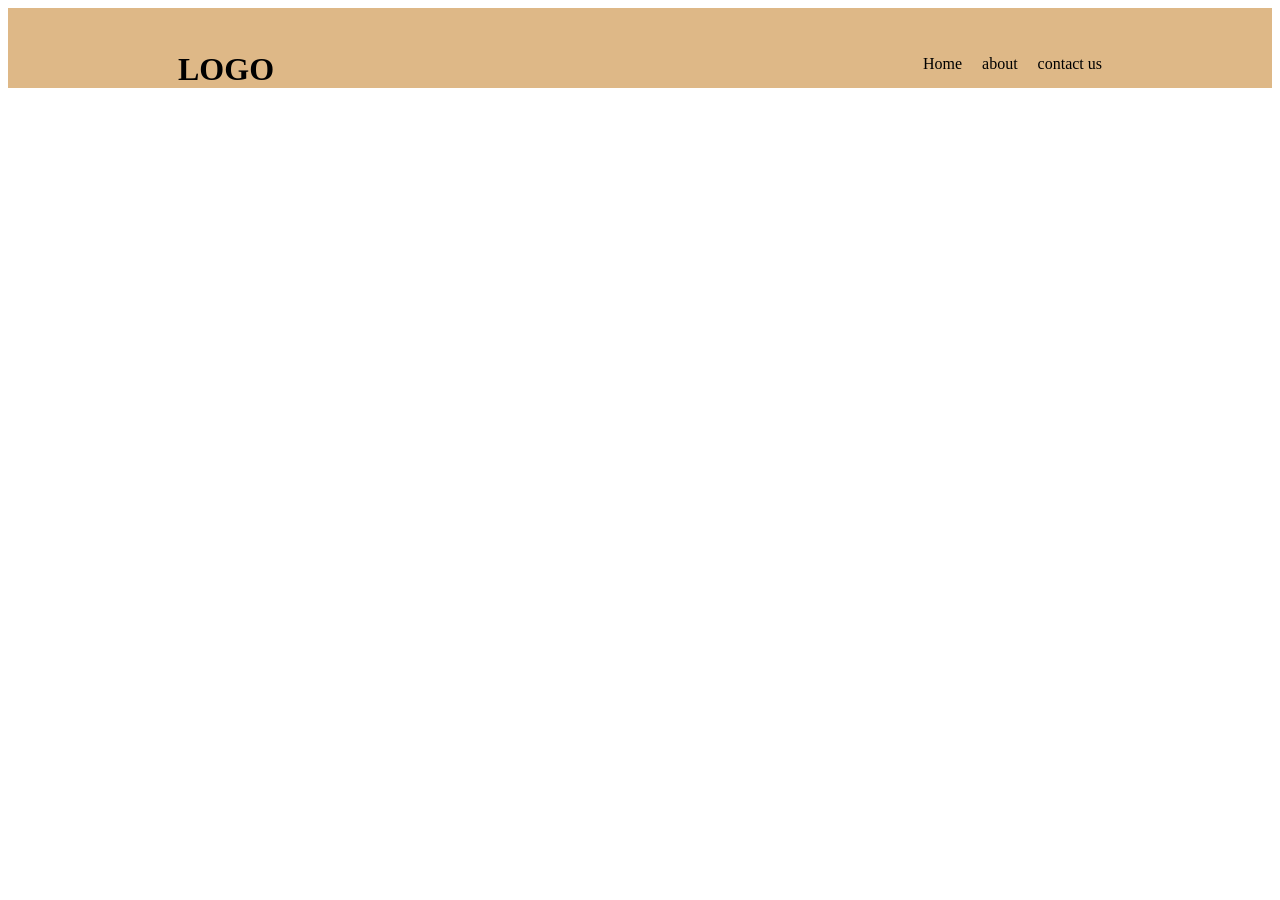
==== index.html @ 4979225e "bukhari" ====
<!DOCTYPE html>
<html lang="en">
<head>
    <meta charset="UTF-8">
    <meta name="viewport" content="width=device-width, initial-scale=1.0">
    <title>Document</title>
    <link rel="stylesheet" href="./style.css">
    <link rel="icon" href="./Assets/wp3260896.jpg">
</head>
<body>
    <div class="nav">
  <h1>LOGO</h1>
  <ul>
    
<li> <a href="#">Home</a></li>
<li> <a href="#">about</a></li>
<li> <a href="#">contact us</a></li>
  </ul>
</div>
</body>
</html>
---- style.css ----
.nav{
    height: 80px;
    background-color: burlywood;
 }
 .nav h1{
    float: left;
    line-height: 80px;
    margin-left: 170px;
 }
 .nav ul{
    float: right;
    list-style-type: none ;
    margin-right: 160px;

 }
 .nav ul li{
    float: left;
    line-height: 80px;
    margin: 0 10px;

 }
 .nav ul li a{

    text-decoration: none;
    color: black;
 }
.nav ul li a:hover{
    color: tomato;
}
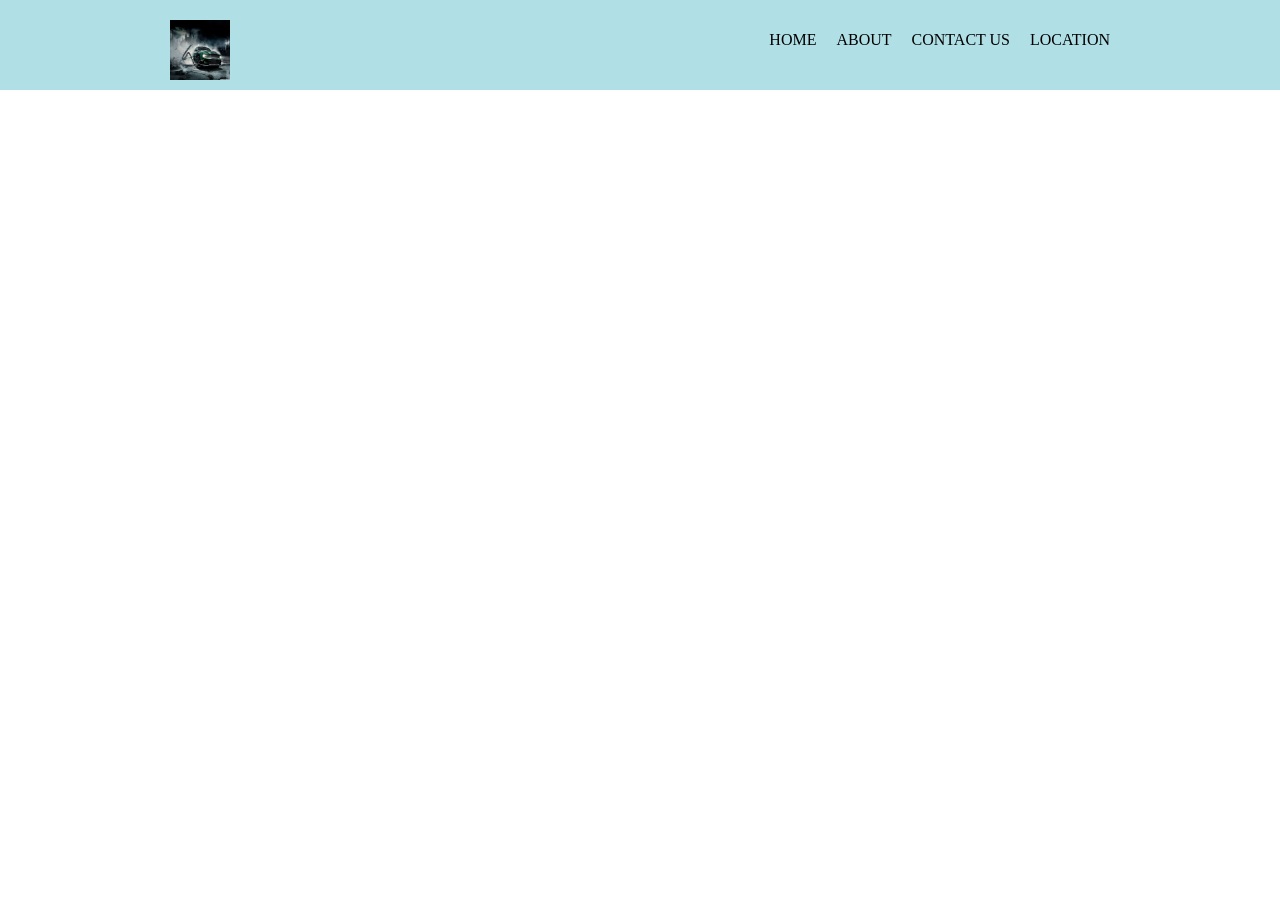
==== commit 829129c6: "shazzzy" ====
--- a/index.html
+++ b/index.html
@@ -8,7 +8,18 @@
     <link rel="icon" href="./Assets/wp3260896.jpg">
 </head>
 <body>
-    <div class="nav">
+  <div class="nav">
+  <img src="./Assets/wp3260896.jpg" alt="image" height="60" width="60">
+  <ul>
+    <li> <a href="#"> HOME</a></li>
+    <li> <a href="#"> ABOUT</a></li>
+    <li> <a href="#"> CONTACT US</a></li>
+    <li> <a href="#"> LOCATION</a></li>
+  </ul>
+</div>
+
+
+    <!-- <div class="nav">
   <h1>LOGO</h1>
   <ul>
     
@@ -16,6 +27,11 @@
 <li> <a href="#">about</a></li>
 <li> <a href="#">contact us</a></li>
   </ul>
-</div>
+</div> -->
+
+
+
+
+
 </body>
 </html>
--- a/style.css
+++ b/style.css
@@ -1,5 +1,6 @@
 
- .nav{
+
+ /* .nav{
     height: 80px;
     background-color: burlywood;
  }
@@ -27,4 +28,38 @@
  }
 .nav ul li a:hover{
     color: tomato;
+} */
+*{
+   margin:0
 }
+.nav{
+   margin: 0px;
+   height: 90px;
+   background-color: powderblue;
+}
+.nav img{
+   float: left;
+    line-height: 80px;
+    margin-left: 170px;
+    margin-top: 20px;
+}
+.nav ul{
+    float: right;
+    list-style-type: none ;
+    margin-right: 160px;
+
+ }
+.nav ul li{
+    float: left;
+    line-height: 80px;
+    margin: 0 10px;
+
+ }
+ .nav ul li a{
+
+    text-decoration: none;
+    color: black;
+ }
+.nav ul li a:hover{
+    color: brown;
+}
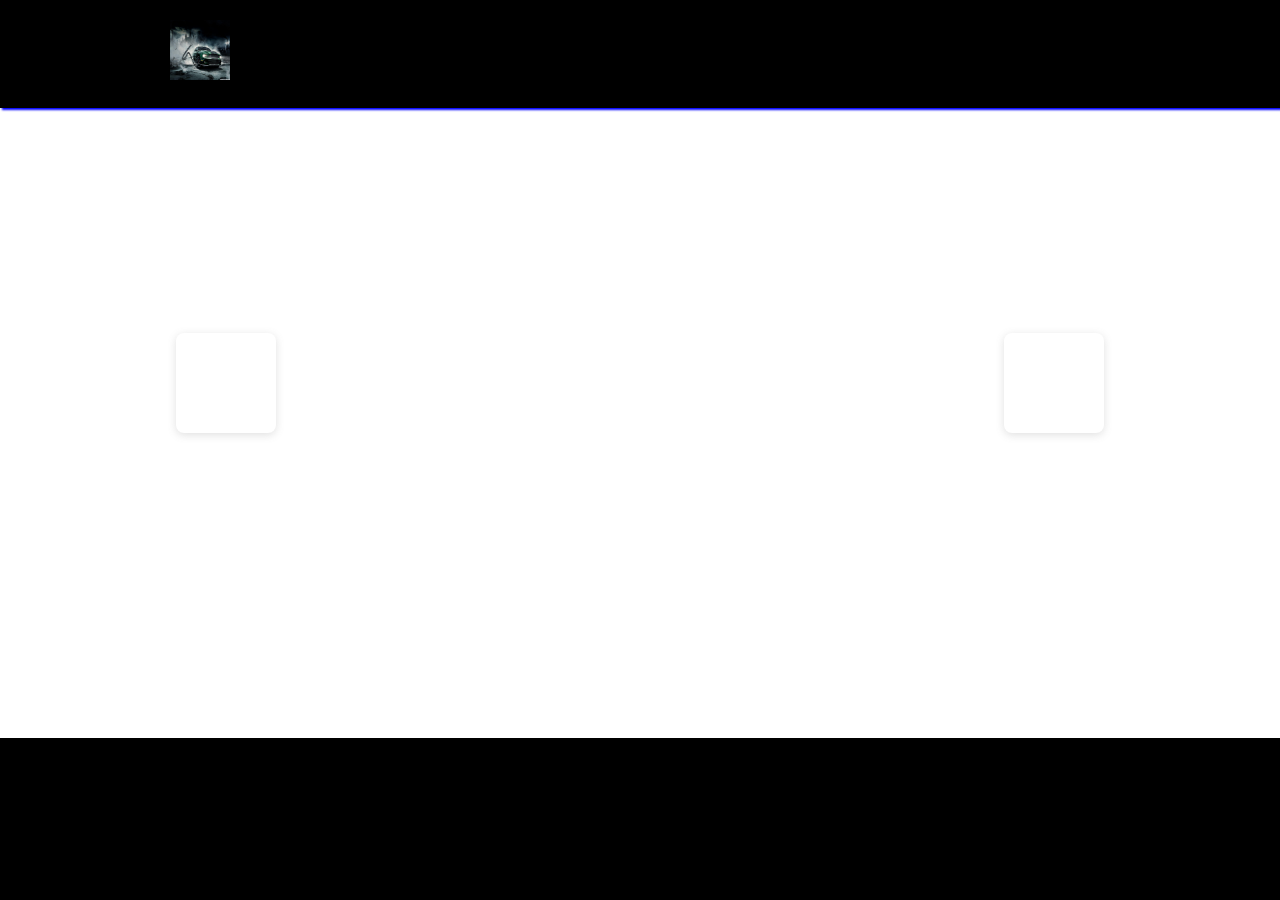
==== commit 874a2e1e: "shazzzz" ====
--- a/index.html
+++ b/index.html
@@ -8,6 +8,7 @@
     <link rel="icon" href="./Assets/wp3260896.jpg">
 </head>
 <body>
+  <!-- nav bar -->
   <div class="nav">
   <img src="./Assets/wp3260896.jpg" alt="image" height="60" width="60">
   <ul>
@@ -19,18 +20,17 @@
 </div>
 
 
-    <!-- <div class="nav">
-  <h1>LOGO</h1>
-  <ul>
-    
-<li> <a href="#">Home</a></li>
-<li> <a href="#">about</a></li>
-<li> <a href="#">contact us</a></li>
-  </ul>
-</div> -->
+  
 
+<!-- content area -->
+<div class="content">
 
+  <div class="card1"></div>
+  <div class="card2"></div>
 
+</div>
+<!-- bottom bar -->
+ <div class="footer"></div>
 
 
 </body>
--- a/style.css
+++ b/style.css
@@ -1,45 +1,19 @@
 
 
- /* .nav{
-    height: 80px;
-    background-color: burlywood;
- }
- .nav h1{
-    float: left;
-    line-height: 80px;
-    margin-left: 170px;
- }
- .nav ul{
-    float: right;
-    list-style-type: none ;
-    margin-right: 160px;
-
- }
- .nav ul li{
-    float: left;
-    line-height: 80px;
-    margin: 0 10px;
-
- }
- .nav ul li a{
-
-    text-decoration: none;
-    color: black;
- }
-.nav ul li a:hover{
-    color: tomato;
-} */
 *{
    margin:0
 }
 .nav{
-   margin: 0px;
-   height: 90px;
-   background-color: powderblue;
+  
+   /* height: 90px; */
+   height: 12vh;
+   background-color: black;
+   box-shadow: 2px 2px 2px blue;
+
 }
 .nav img{
    float: left;
-    line-height: 80px;
+    line-height: 10vh;
     margin-left: 170px;
     margin-top: 20px;
 }
@@ -61,5 +35,44 @@
     color: black;
  }
 .nav ul li a:hover{
-    color: brown;
+    color: tomato;
+}
+.nav ul li a:active{
+   color: purple;
+}
+.nav ul li a:visited{
+   color: white;
+}
+
+.content{
+   clear: both;
+   /* background-color: grey; */
+   /* height: 515px; */
+   height: 70vh;
+}
+.card1 , .card2{
+   height: 100px;
+   width: 100px;
+   background-color: white;
+   margin-top: 25vh;
+   border-radius: 8px;
+   box-shadow: rgba(99, 99, 99, 0.2) 0px 2px 8px 0px;
+
+}
+.card1{
+   float: left;
+   margin-left: 176px;
+   
+}
+.card2{
+   float: right;
+   margin-right: 176px;
+}
+
+
+
+.footer{
+   background-color: black;
+   /* height: 100px; */
+   height: 18vh;
 }
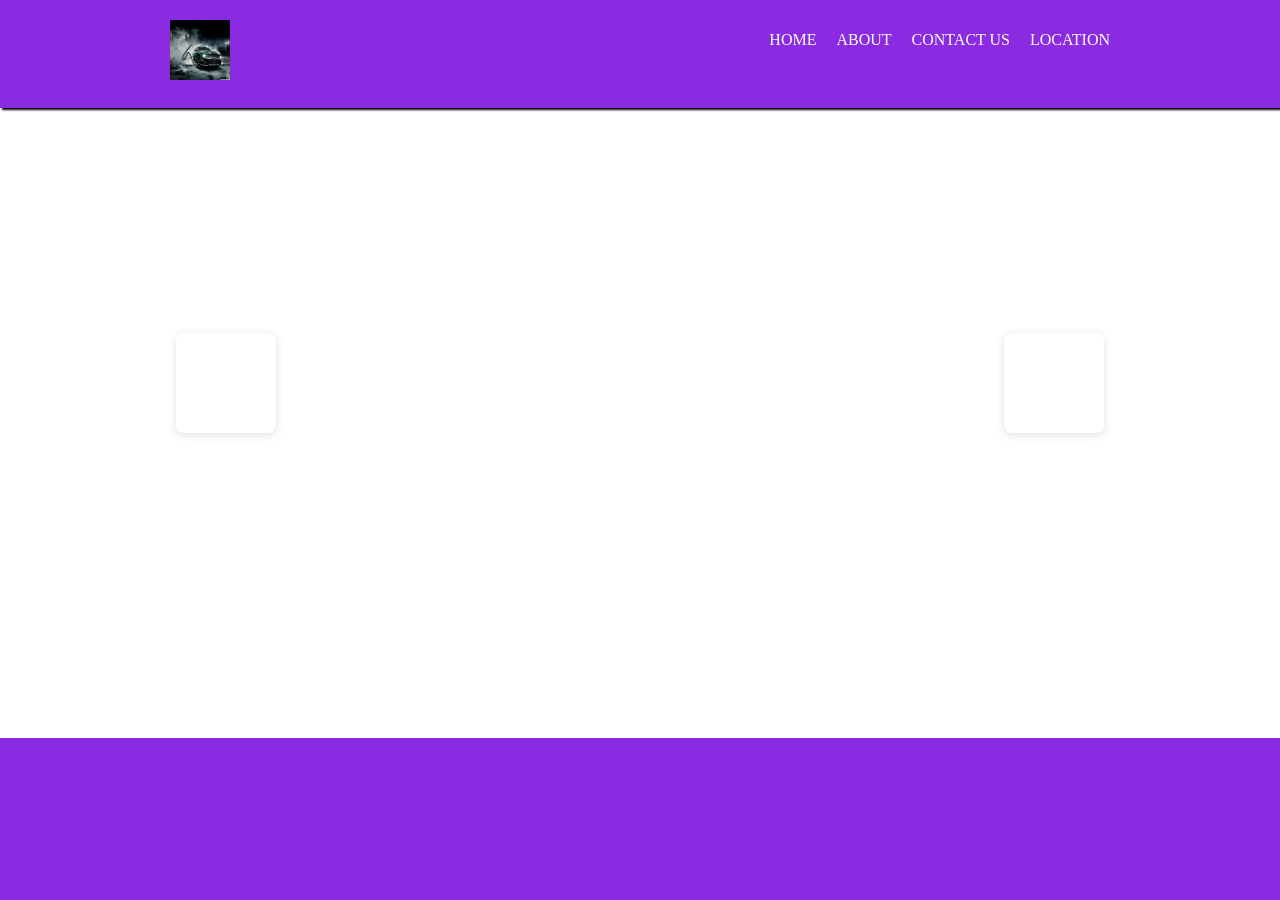
==== commit b62a4456: "iauhyiu" ====
--- a/index.html
+++ b/index.html
@@ -13,7 +13,7 @@
   <img src="./Assets/wp3260896.jpg" alt="image" height="60" width="60">
   <ul>
     <li> <a href="#"> HOME</a></li>
-    <li> <a href="#"> ABOUT</a></li>
+    <li> <a href="file:///C:/Users/Admin/Desktop/html%20learn/style%20css/routes/about.html"> ABOUT</a></li>
     <li> <a href="#"> CONTACT US</a></li>
     <li> <a href="#"> LOCATION</a></li>
   </ul>
--- a/style.css
+++ b/style.css
@@ -7,8 +7,8 @@
   
    /* height: 90px; */
    height: 12vh;
-   background-color: black;
-   box-shadow: 2px 2px 2px blue;
+   background-color: blueviolet ;
+   box-shadow: 2px 2px 2px black;
 
 }
 .nav img{
@@ -32,7 +32,7 @@
  .nav ul li a{
 
     text-decoration: none;
-    color: black;
+    color: white;
  }
 .nav ul li a:hover{
     color: tomato;
@@ -41,7 +41,7 @@
    color: purple;
 }
 .nav ul li a:visited{
-   color: white;
+   color: skyblue;
 }
 
 .content{
@@ -72,7 +72,7 @@
 
 
 .footer{
-   background-color: black;
+   background-color: blueviolet;
    /* height: 100px; */
    height: 18vh;
 }
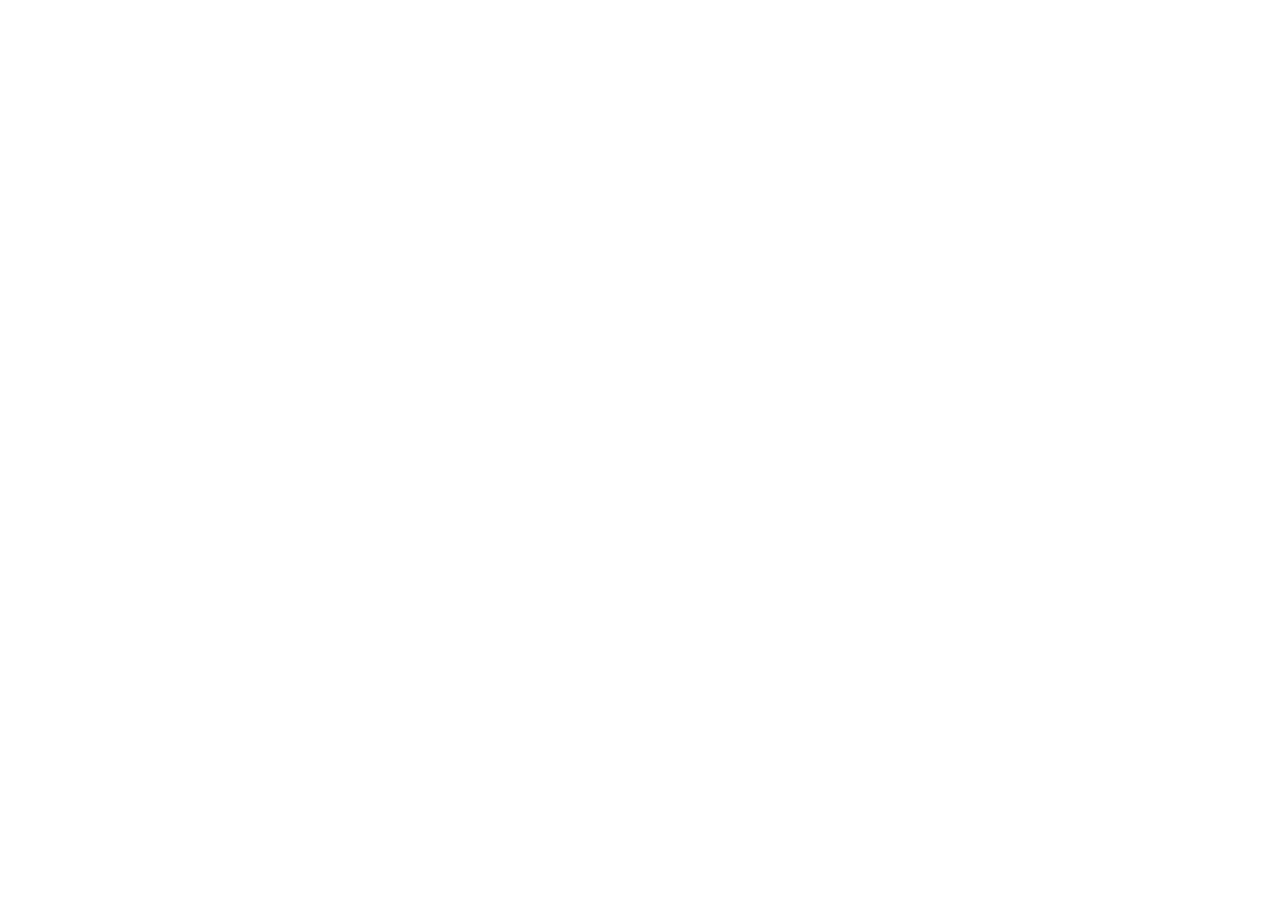
==== commit d3f5aa19: "shaz" ====
--- a/index.html
+++ b/index.html
@@ -4,34 +4,77 @@
     <meta charset="UTF-8">
     <meta name="viewport" content="width=device-width, initial-scale=1.0">
     <title>Document</title>
-    <link rel="stylesheet" href="./style.css">
-    <link rel="icon" href="./Assets/wp3260896.jpg">
 </head>
 <body>
-  <!-- nav bar -->
-  <div class="nav">
-  <img src="./Assets/wp3260896.jpg" alt="image" height="60" width="60">
-  <ul>
-    <li> <a href="#"> HOME</a></li>
-    <li> <a href="file:///C:/Users/Admin/Desktop/html%20learn/style%20css/routes/about.html"> ABOUT</a></li>
-    <li> <a href="#"> CONTACT US</a></li>
-    <li> <a href="#"> LOCATION</a></li>
-  </ul>
-</div>
+    
+    <script>
+        // dispaly outout
+
+        // console.log("hello world");
+        // console.warn("this is a warning");
+        // console.info("this is information");
+        // alert("alert");
+        // console.error("this is error");
+        // console.log("20+25");
+
+        // variable legal and illegal
+
+         var firstName ; // camel case writing
+         var Firstname ; // pascal case writing
+         var first_name; // snake case writing
+         var first1name; // number case writing
+         var $first$name; // symbol case writing
 
 
-  
+        // 03 math operation
 
-<!-- content area -->
-<div class="content">
+        // var num1 = 5;
+        // var num2 = 10;
+        // var total = num1 + num2;
+        // console.log(total);
 
-  <div class="card1"></div>
-  <div class="card2"></div>
+// string operation
 
-</div>
-<!-- bottom bar -->
- <div class="footer"></div>
+        // var num1 = "5";
+        // var num2 = "10";
+        // var total = num1 + num2;
+        // console.log(total);
 
+        //  var num1 = 50;
+        // var num2 = 20;
+        // var total = num1 ^ num2;
+        // console.log(total);
+
+        var a = 5;
+        var b = 10;
+
+        a = a^b; //5+10 = 15
+        b = a^b; // 15-5 = 10
+        a = a^b; //10-5 = 5
+
+        console.log(a,b);
+
+
+        
+        var a = 5;
+        var b = 10;
+
+        a = a+b; //5+10 = 15
+        b = a-b; // 15-10 = 5
+        a = a-b; //10-5 = 5
+
+        console.log(a,b);
+
+        var a = 5;
+        var b = 10;
+
+        
+        [a,b]=[b,a]
+        console.log(a,b);
+
+        
+
+    </script>
 
 </body>
 </html>
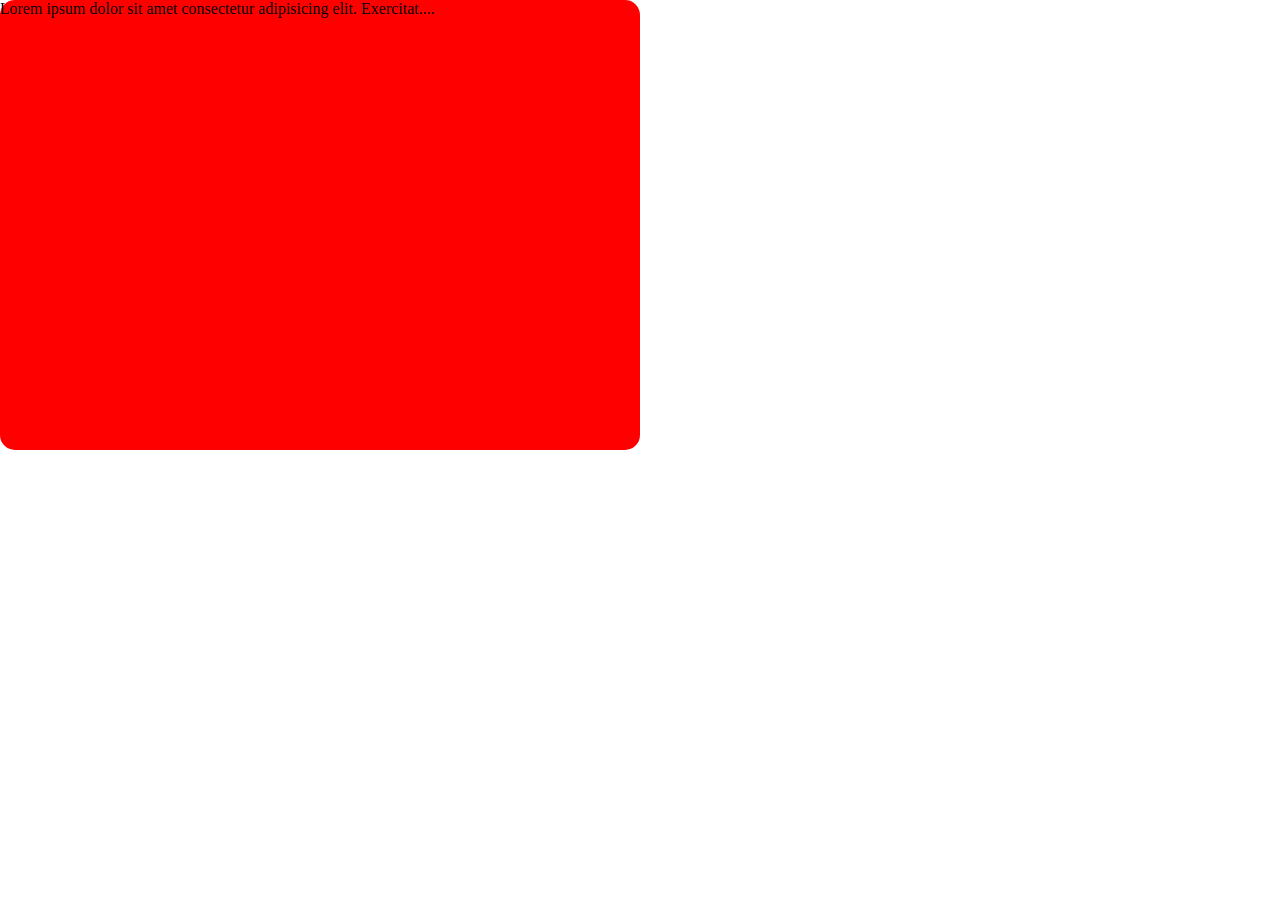
==== commit 603da810: "shashshs" ====
--- a/index.html
+++ b/index.html
@@ -1,80 +1,514 @@
-<!DOCTYPE html>
+<!doctype html>
 <html lang="en">
-<head>
-    <meta charset="UTF-8">
-    <meta name="viewport" content="width=device-width, initial-scale=1.0">
+  <head>
+    <meta charset="UTF-8" />
+    <meta name="viewport" content="width=device-width, initial-scale=1.0" />
     <title>Document</title>
-</head>
-<body>
-    
+  </head>
+   <style>
+        *{
+            margin: 0;
+       
+        }
+        
+        
+    </style>
+  <body>
+
+    <!-- <button onclick="sm()">click me</button> -->
+    <div id="demo" style="height: 50vh; width: 50%;">
+      Lorem ipsum dolor sit amet consectetur adipisicing elit. Exercitat....
+    </div>
+   
+
     <script>
-        // dispaly outout
-
-        // console.log("hello world");
-        // console.warn("this is a warning");
-        // console.info("this is information");
-        // alert("alert");
-        // console.error("this is error");
-        // console.log("20+25");
-
-        // variable legal and illegal
-
-         var firstName ; // camel case writing
-         var Firstname ; // pascal case writing
-         var first_name; // snake case writing
-         var first1name; // number case writing
-         var $first$name; // symbol case writing
-
-
-        // 03 math operation
-
-        // var num1 = 5;
-        // var num2 = 10;
-        // var total = num1 + num2;
-        // console.log(total);
-
-// string operation
-
-        // var num1 = "5";
-        // var num2 = "10";
-        // var total = num1 + num2;
-        // console.log(total);
-
-        //  var num1 = 50;
-        // var num2 = 20;
-        // var total = num1 ^ num2;
-        // console.log(total);
-
-        var a = 5;
-        var b = 10;
-
-        a = a^b; //5+10 = 15
-        b = a^b; // 15-5 = 10
-        a = a^b; //10-5 = 5
-
-        console.log(a,b);
-
-
-        
-        var a = 5;
-        var b = 10;
-
-        a = a+b; //5+10 = 15
-        b = a-b; // 15-10 = 5
-        a = a-b; //10-5 = 5
-
-        console.log(a,b);
-
-        var a = 5;
-        var b = 10;
-
-        
-        [a,b]=[b,a]
-        console.log(a,b);
-
-        
+      // dispaly outout
+
+      // console.log("hello world");
+      // console.warn("this is a warning");
+      // console.info("this is information");
+      // alert("alert");
+      // console.error("this is error");
+      // console.log("20+25");
+
+      // variable legal and illegal
+
+      //  var firstName ; // camel case writing
+      //  var Firstname ; // pascal case writing
+      //  var first_name; // snake case writing
+      //  var first1name; // number case writing
+      //  var $first$name; // symbol case writing
+
+      // 03 math operation
+
+      // var num1 = 5;
+      // var num2 = 10;
+      // var total = num1 + num2;
+      // console.log(total);
+
+      // 04 string operation ..................................................
+
+      // var num1 = "5";
+      // var num2 = "10";
+      // var total = num1 + num2;
+      // console.log(total);
+
+      //  var num1 = 50;
+      // var num2 = 20;
+      // var total = num1 ^ num2;
+      // console.log(total);
+
+      // var a = 5;
+      // var b = 10;
+
+      // a = a^b; //5+10 = 15
+      // b = a^b; // 15-5 = 10
+      // a = a^b; //10-5 = 5
+
+      // console.log(a,b);
+
+      // var a = 5;
+      // var b = 10;
+
+      // a = a+b; //5+10 = 15
+      // b = a-b; // 15-10 = 5
+      // a = a-b; //10-5 = 5
+
+      // console.log(a,b);
+
+      // var a = 5;
+      // var b = 10;
+      // [a,b]=[b,a]
+      // console.log(a,b);
+
+      // data types .................................................................
+
+      // var name = "shahwaiz";
+      // console.log(name, typeof name);
+
+      // var age = 25;
+      // console.log(age, typeof age);
+
+      // var gender = true;
+      // console.log(gender, typeof gender);
+
+      // var avg = 2.4;
+      // console.log(avg, typeof avg);
+
+      // var bigint = 126521437632839724219646535n;
+      // console.log(bigint, typeof bigint);
+
+      // var bigint = 126521437632839724216657298733764287295;
+      // console.log(bigint, typeof bigint);
+
+      // var symbol = Symbol("symbol");
+      // console.log(symbol, typeof symbol);
+
+      // var arr = ["subhan", "shahwaiz"];
+      // console.log(arr, typeof arr);
+
+      // var object = {"name": "atif", "age": 38};
+      // console.log(object, typeof object);
+
+      // var und;
+      // console.log(und, typeof und);
+
+      // var nul = null;
+      // console.log(nul, typeof nul);
+
+      // take input from user ...................................................................
+
+      // var name = prompt("enter your name");
+      // document.write(name);
+
+      // var name = "shahwaiz";
+      // var name1 = prompt("enter your name ", name);
+      // console.log(name1, typeof name1);
+
+      //  var age = 25;
+      //  var age1 = prompt("enter your age ", age);
+      // console.log(age1, typeof age1);
+
+      // var gender = true;
+      // var gender1 = prompt("enter your gender ", gender);
+      // console.log(gender1, typeof gender1);
+
+      //  var avg = 2.4;
+      //  var avg1 = prompt("enter your avg ", avg);
+      // console.log(avg1, typeof avg1);
+
+      //  var bigint = 126521437632839724219646535n;
+      //   var bigint1 = prompt("enter your bigint ", bigint);
+      // console.log(bigint1, typeof bigint1);
+
+      //  var bigint = 126521437632839724216657298733764287295;
+      //  var bigint1 = prompt("enter your bigint ", bigint);
+      // console.log(bigint1, typeof bigint1);
+
+      // var arr = ["subhan", "shahwaiz"];
+      // var arr1 = prompt("enter your arr", arr);
+      // console.log(arr1, typeof arr1);
+
+      //   var object = {"name": "atif", "age": 38};
+      //   var object1 = prompt("enter your object",object)
+      // console.log(object1, typeof object1);
+
+      // var und;
+      // var und1 = prompt("enter your arr", und);
+      // console.log(und1, typeof und1);
+
+      // var nul = null;
+      //  var nul1 = prompt("enter your arr", nul)
+      // console.log(nul1, typeof nul1);
+
+      //   var symbol = Symbol("^");
+      //    var symbol1 = prompt("enter your symbol", symbol);
+      // console.log(symbol1, typeof symbol1);
+
+      // 05 type casting .............................................................
+
+      // var num1 = prompt("enter your number");
+      // num1 = parseInt(num1);
+      //  num1 = parseFloat(num1);
+      //   num1 = Number(num1);
+      // console.log(num1, typeof num1);
+
+      //05 if else if else condition.............................................................................
+
+      // var marks = 80;
+
+      // if(marks ===90){
+      //     console.log("your marks is 90");
+      // }
+      // else if (marks === 80){
+      //     console.log("your marks s not 90");
+      // }
+
+      // else{
+      //     console.log("your marks is not 90");
+      // }
+
+      // var marks = 80;
+
+      // if (marks >= 90 && marks <= 100 ){
+      //     console.log("your grade is A");
+      // }
+      // else if(marks > 100 ){
+      //     console.log("you marks is could not be more than 100")
+      // }
+      // else if(marks >= 80 && marks <= 90  ){
+      //     console.log("your grade is B")
+      // }
+
+      //............vanila...
+
+      // var marks = 91;
+      // var age = 20;
+
+      // if (marks > 90 || age < 19){
+      //     console.log("you have your exam")
+      // }
+
+      //.......ecma............
+
+      // var marks = 80;
+      // (marks = 90) & console.log("you have 90 marks")
+
+      //  (marks === 90) ? console.log("you have passed ") : console.log("you have not 90 marks ")
+
+      //.............test........................................
+
+      // var education =  prompt ("enter education");
+      // education = Number(education);
+      // var height = prompt("enter height");
+      // height = Number(height);
+      // var age = prompt("enter age");
+      // age = Number(age);
+
+      // if (education === 12 || height === 5.8 ){
+      //     console.log("you have passed ");
+      // }
+      // else if(age === 18 || height === 5.8 ){
+      //     console.log("you have passed ");
+      // }
+      // else if(education === 12 || age === 18 ){
+      //     console.log("you have passed ");
+      // }
+      // else {
+      //     console.log("you have fails ");
+      // }
+
+      //06.....Arrays................................................
+
+      // var arr=[]
+      // arr[0]=5
+      // arr[2]=10
+      // console.log(arr, typeof arr);
+
+      // var arr=["shahwaiz","subhan","kinza","rabia"]
+      // arr.push("ali")
+      // arr.pop("kinza")
+      // arr.push("anum","kinza")
+      // arr.pop();
+
+      // arr.unshift("abid")
+      // arr.unshift("asad")
+      // arr.shift()
+
+      // arr.splice(0,0,"amna")
+      // arr.splice(1,1)
+
+      // arr.splice(0,1,"amna","shazzy")
+      // arr[0]="ayesha"
+      // var arr2=arr.slice(1,3)
+
+      // console.log(arr)
+      // console.log(arr2)
+
+      //..........test...................
+
+      // var arr=["shahwaiz","subhan","kinza","rabia"]
+      // arr.push(arr.pop())
+      // arr.pop(arr.push("aslan"))
+
+      // console.log(arr)
+
+      // assignment.....................
+
+      // var arr=[1,2,3,4,5,6,7,8,9,10]
+      // var arr2=arr.slice(-4)
+      // var arr3=arr.slice(0,2)
+      // var arr4=arr.slice(-2)
+      // console.log(arr2)
+      // console.log(arr3,arr4)
+
+      // console.log(arr[9],arr[8],arr[7],arr[6]);
+      // console.log(arr[0],arr[1],arr[8],arr[9]);
+
+      // a = 10;
+      // b = a;
+      // console.log(a, b)
+      // a = 12;
+      // console.log(a,b)
+
+      // var x = ["Wahab","Zarak"]
+      // var y = x;
+      // console.log(x,y)
+      // x[1] = "Zarak";
+      // console.log(x,y)
+
+      // var arr = ["Data 1"]
+      // var arr2 = arr.concat("Data2")
+      // console.log(arr2)
+
+      // var arr1 = ["Wahab","Zarak"]
+      // var arr2 = ["Subhan","Shawaiz"]
+      // var arr3 = arr1.concat(arr2)
+      // console.log(arr3)
+
+      //LOOPs.................................................................
+
+      // for(var i = 0; i < 10; i++){
+      //     console.log(i)
+      // }
+      // for(var i = 1; i < 10; i++){
+      //     console.log(i,"Pakistan")
+      // }
+
+      // var i = 1;
+      // while(i <= 10){
+      //     console.log("I LOVE PAKISTAN")
+      //     i++
+      // }
+
+      // var i = 5;
+      // do{
+      //     console.log(i,"PAKISTAN")
+      //     i++;
+      // }while(i < 4)
+
+      // var arr = ["Akash", "Atif","Ahtsham","AMIR"]   //for in loop show indexes of items
+      // for(i in arr){
+      //     console.log(i)
+      // }
+
+      // for(i of arr){
+      //     console.log(i,arr)
+      // }
+
+      //10 JavaScript Hoisting Interview Question
+      //Hoisting means initializing variable after call
+
+      // var a; //Declare
+      // console.log(a) // Call
+      // a = 10; //Initialize
+
+      // ba = 20;
+      // console.log(b)
+      // let ba;
+
+      // const bab = 10; //In const initializing and Declaration must be at the same time.
+
+      //......11 Math Operations..............................
+
+      // var a = Math.random() * 10
+      // console.log(a)
+
+      // var a = Math.round(4.554)
+      // console.log(a)
+
+      // var c = Math.floor(4.99999)
+      // console.log(c)
+
+      //  var d = Math.ceil(5.1111)
+      // console.log(d)
+
+      // guess number game...............................................
+
+      // var guessnumber = Math.round(Math.random()* 10)
+      // console.log(guessnumber);
+
+      // var num1 = Number(prompt("enter your number"))
+      // if(guessnumber===num1){
+      //     console.log("you got the num ...")
+
+      // }
+      // else{
+      //     console.log("you failed it")
+      // }
+
+      //function most important...........
+      // function sm(a,b){
+      //     console.log("hello world", a,b)
+      // }
+
+      // function sm(){
+      //     var num1 = prompt("enter first num")
+      //     var num2 = prompt("enter second num")
+      //     console.log(parseInt(num1)+parseInt(num2))
+
+      // }
+
+      // sm()
+      //................test..........
+      //  function sm(){
+
+      //     var guessnumber = Math.round(Math.random()* 10)
+      //     console.log(guessnumber);
+
+      //     var num1 = Number(prompt("enter your number"))
+      //     if(guessnumber===num1){
+      //         console.log("you got the num ...")
+
+      //     }
+      //     else{
+      //         console.log("you failed it")
+      //     }
+
+      //     }
+      //.........simple function............
+
+      // function sm(){
+      //     console.log("hello world")
+
+      // }
+
+      //.............arrow function.......
+
+      // var sp = () =>{
+      //     console.log("hello arrow function")
+      // }
+
+      //.....anonymous function........
+      // let sl= function(){
+      //     console.log("anonymous function")
+      // }
+
+      // sl();
+
+      // function sh(a){
+      //     return 4;
+      // }
+      // console.log(sh(12))
+      // sh()
+
+      // let sb=(a) => a;{
+      //     console.log(sb(12))
+      // }
+
+      //.......IIFE(immediately invoked function expression) function...........
+
+      // (function(){console.log("hello world")})()
+
+      // !function(){console.log("hello iife ")}()
+
+      //...dome(document of object model)..............
+
+    //   function sm() {
+    // var demo =  document.getElementById("demo");
+    // demo.style.color = "red";
+    // demo.style.backgroundColor ="blue";
+
+
+    //   }
+      
+
+//......game ..........
+
+    //   var num1 = Math.round(Math.random()*10);
+    //   console.log(num1)
+    //   var guessnumber = parseInt(prompt("enter your num"))
+    //   var demo = document.getElementById("demo")
+    //   if(num1 === guessnumber){
+    //     demo.style.backgroundColor = "green"
+    //   }
+    //   else{
+    //     demo.style.backgroundColor = "red"
+    //   }
+
+
+      var num1 = Math.round(Math.random()*10);
+      console.log(num1)
+      var guessnumber = parseInt(prompt("enter your num"))
+      var demo = document.getElementById("demo")
+      if(num1 === guessnumber){
+        demo.style.backgroundImage = `url('assets/images.png')`
+        // demo.style.borderWidth = "5px"
+        // demo.style.borderTop = "solid"
+        // demo.style.borderBottom = "ridge"
+        // demo.style.borderLeft = "groove"
+        // demo.style.borderRight = "blue"
+        // demo.style.border = "5px solid red"
+
+        // demo.style.borderTopStyle = "groove"
+        // demo.style.borderTopWidth = "5px"
+        // demo.style.borderTopColor = "red"
+        demo.style.borderTop = "5px groove red"
+
+        //  demo.style.borderBottomStyle = "solid"
+        // demo.style.borderBottomWidth = "5px"
+        // demo.style.borderBottomColor = "blue"
+        demo.style.borderBottom = " solid 5px blue"
+
+        //  demo.style.borderLeftStyle = "ridge"
+        // demo.style.borderLeftWidth = "5px"
+        // demo.style.borderLeftColor = "yellow"
+        demo.style.borderLeft = "ridge 5px yellow"
+
+        //  demo.style.borderRightStyle = "dotted"
+        // demo.style.borderRightWidth = "5px"
+        // demo.style.borderRightColor = "green"
+        demo.style.borderRight = "dotted 5px green"
+
+
+      }
+      else{
+        demo.style.backgroundColor = "red"
+        demo.style.borderRadius = "15px"
+      }
+
+
 
     </script>
-
-</body>
-</html>+  </body>
+</html>
